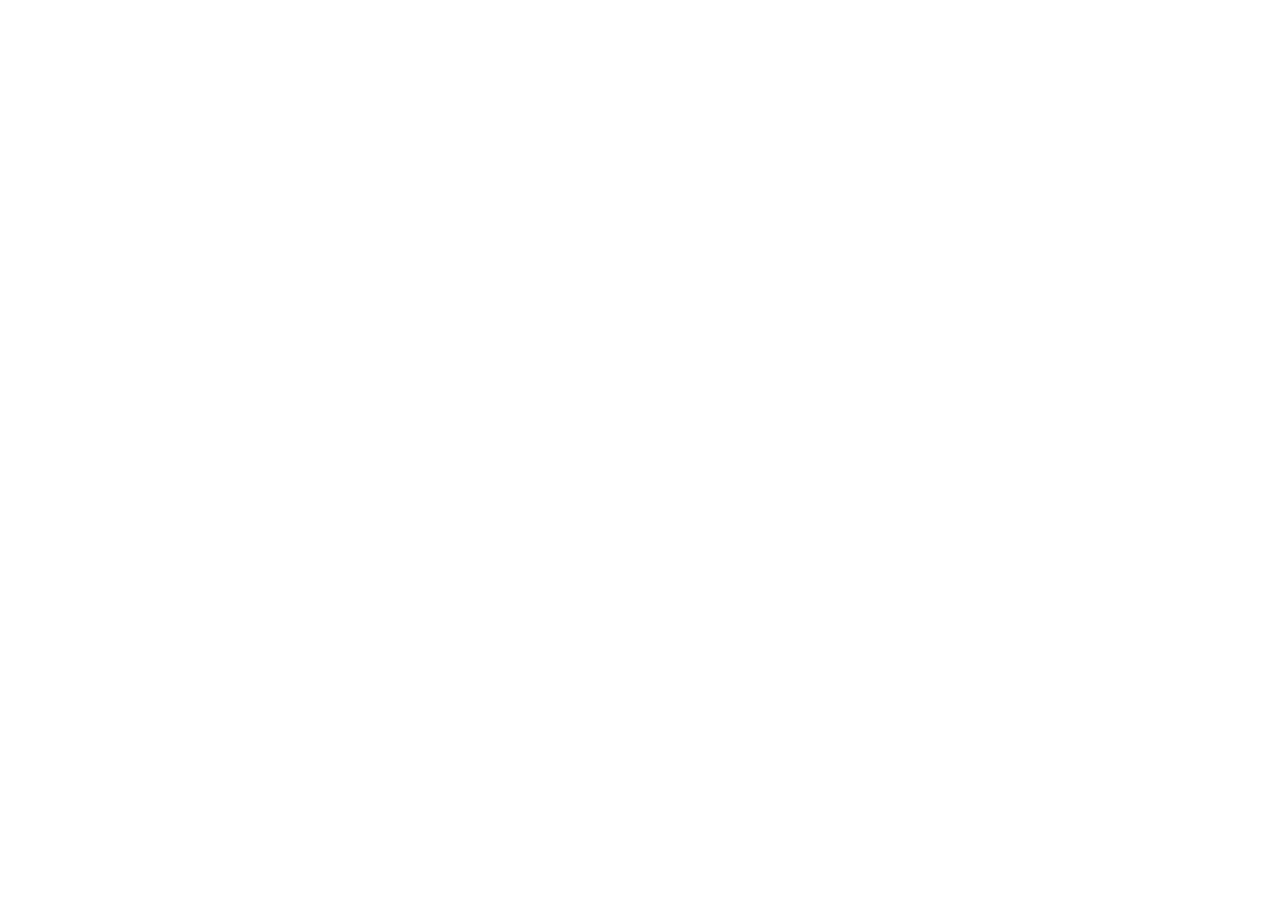
==== frontend/html/user.html @ 3dba7a83 "fdsfds" ====
<!DOCTYPE html>
<html lang="en">
<head>
    <meta charset="UTF-8">
    <meta name="viewport" content="width=device-width, initial-scale=1.0">
    <title>User Page</title>
</head>
<body>
    <div class="panel">
        
    </div>
</body>
</html>
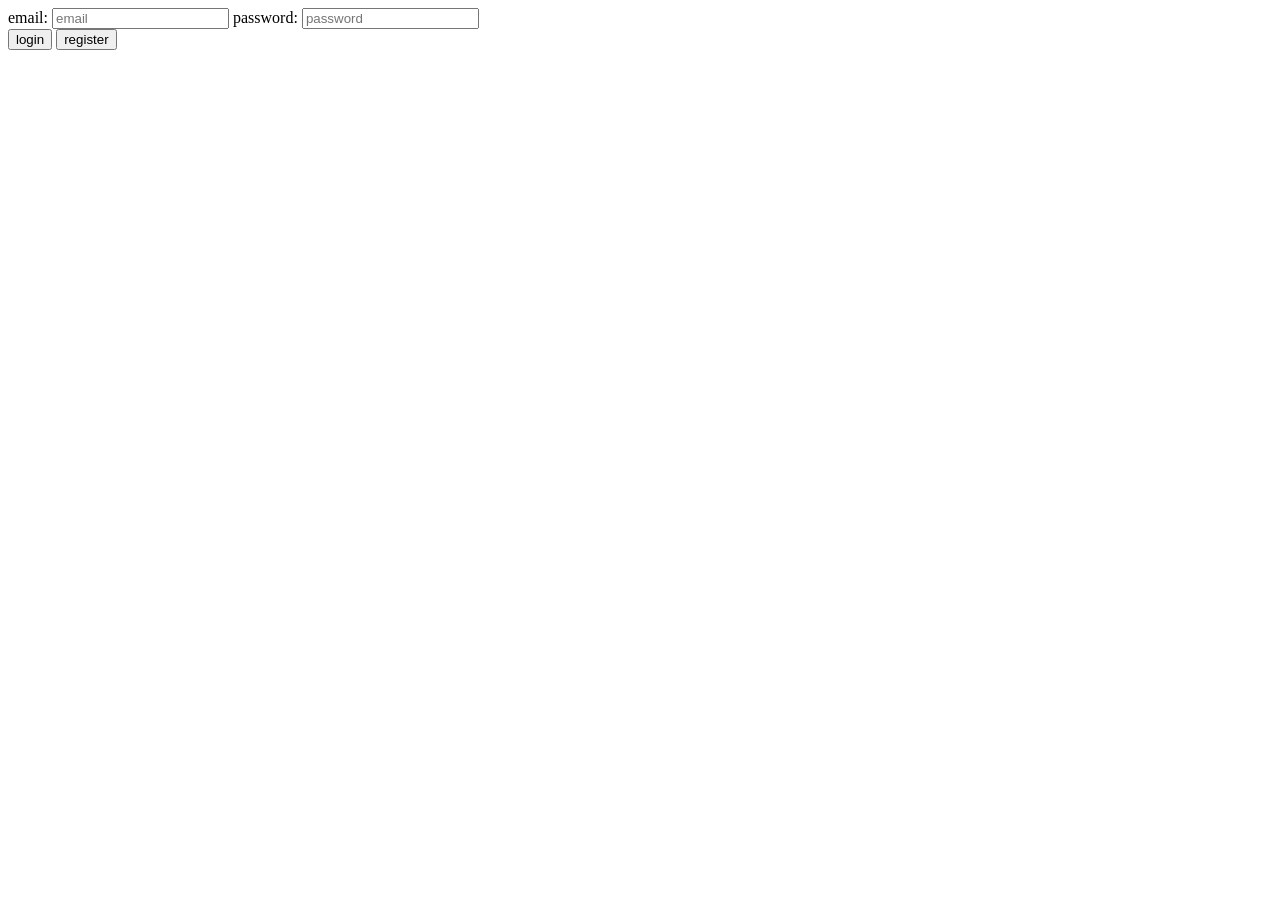
==== commit 66a0526d: "gfdgfdgfd" ====
--- a/frontend/html/user.html
+++ b/frontend/html/user.html
@@ -3,11 +3,25 @@
 <head>
     <meta charset="UTF-8">
     <meta name="viewport" content="width=device-width, initial-scale=1.0">
+    <link rel="stylesheet" href="../css/user.css">
     <title>User Page</title>
 </head>
 <body>
-    <div class="panel">
-        
+
+
+    <div id="user_form">
+        <form>
+            <label for="email">email:</label>
+            <input type="email" placeholder="email">
+            <label for="password">password:</label>
+            <input type="password" placeholder="password">
+            <div class="panel">
+                <button id="login">login</button>
+                <button id="register">register</button>
+            </div>
+        </form>
     </div>
+
+    <script src="../js/user.js"></script>
 </body>
 </html>
--- a/frontend/css/user.css
+++ b/frontend/css/user.css
@@ -0,0 +1 @@
+
